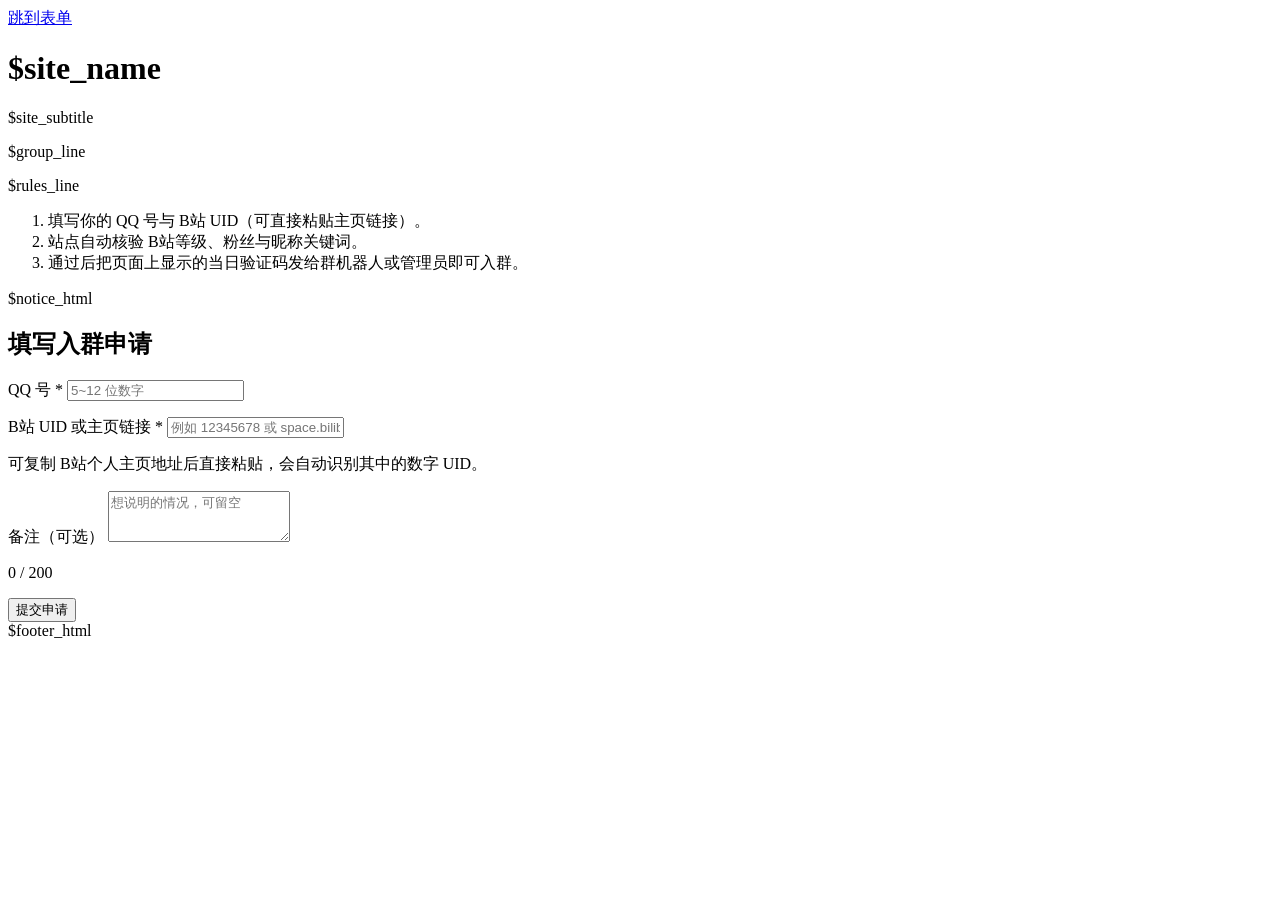
==== astrbot_plugin_temp_review_group/review_web/templates/apply.html @ adaa1e4a "feat: 审核网站内置进插件（v1.1.7） 把网站实现搬进插件（astrbot_plugin_temp_review_group/review_web/），一个插件装完就有网站， 同时保留独立部署" ====
<!DOCTYPE html>
<html lang="zh-CN">
<head>
<meta charset="utf-8">
<meta name="viewport" content="width=device-width, initial-scale=1, viewport-fit=cover">
<meta name="color-scheme" content="light dark">
<meta name="referrer" content="same-origin">
<title>$site_name · 入群申请</title>
<link rel="stylesheet" href="./static/style.css">
</head>
<body class="page page-apply">
<a class="skip-link" href="#main">跳到表单</a>

<header class="site-header">
  <div class="wrap">
    <h1 class="site-name">$site_name</h1>
    <p class="site-subtitle">$site_subtitle</p>
    <p class="meta-line" id="group-line">$group_line</p>
    <p class="meta-line" id="rules-line">$rules_line</p>
    <ol class="steps">
      <li>填写你的 QQ 号与 B站 UID（可直接粘贴主页链接）。</li>
      <li>站点自动核验 B站等级、粉丝与昵称关键词。</li>
      <li>通过后把页面上显示的当日验证码发给群机器人或管理员即可入群。</li>
    </ol>
  </div>
</header>

<main id="main" class="wrap">
  <div id="alert-bar" class="alert alert-error" role="alert" hidden></div>

  <section class="card notice-slot" id="notice-slot" aria-label="站点提示">$notice_html</section>

  <form id="apply-form" class="card" novalidate>
    <h2 class="card-title">填写入群申请</h2>

    <div class="field">
      <label for="qq">QQ 号 <span class="req" aria-hidden="true">*</span></label>
      <input id="qq" name="qq" type="text" inputmode="numeric" autocomplete="off"
             enterkeyhint="next" required placeholder="5~12 位数字"
             aria-describedby="qq-error">
      <p class="field-error" id="qq-error" role="alert"></p>
    </div>

    <div class="field">
      <label for="uid">B站 UID 或主页链接 <span class="req" aria-hidden="true">*</span></label>
      <input id="uid" name="uid" type="text" inputmode="text" autocomplete="off"
             enterkeyhint="next" required placeholder="例如 12345678 或 space.bilibili.com/12345678"
             aria-describedby="uid-error">
      <p class="field-error" id="uid-error" role="alert"></p>
      <p class="hint">可复制 B站个人主页地址后直接粘贴，会自动识别其中的数字 UID。</p>
    </div>

    <div class="field">
      <label for="note">备注（可选）</label>
      <textarea id="note" name="note" maxlength="200" rows="3"
                placeholder="想说明的情况，可留空"
                aria-describedby="note-error note-count"></textarea>
      <p class="field-error" id="note-error" role="alert"></p>
      <p class="hint" id="note-count">0 / 200</p>
    </div>

    <button type="submit" id="apply-submit" class="btn btn-primary btn-block">提交申请</button>
  </form>

  <p class="progress" id="apply-progress" hidden><span class="spinner" aria-hidden="true"></span><span id="apply-progress-text">正在核验…</span></p>

  <section class="result" id="apply-result" aria-live="polite" tabindex="-1" hidden></section>

  <script type="application/json" id="initial-data">{}</script>
</main>

<footer class="site-footer" id="site-footer">$footer_html</footer>
<script type="module" src="./static/app.js"></script>
</body>
</html>
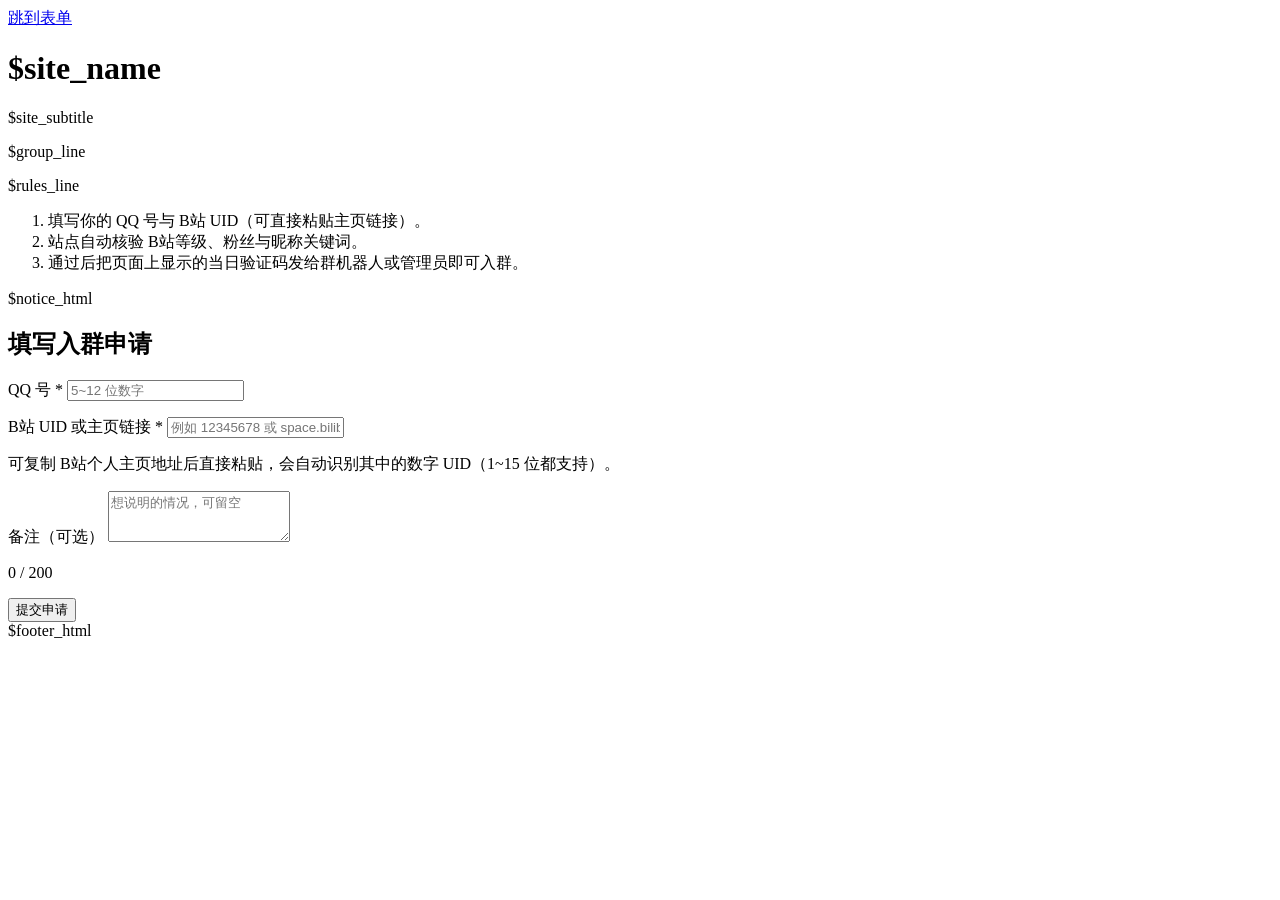
==== commit a51aa648: "fix: UID 位数上限放宽到 15 位 + 「网站打不开」诊断工具（v1.1.8） 放宽 B站 UID 位数（用户反馈真实 UID 可能超过 10 位）： - 实测 B站 card 接口对 11 " ====
--- a/astrbot_plugin_temp_review_group/review_web/templates/apply.html
+++ b/astrbot_plugin_temp_review_group/review_web/templates/apply.html
@@ -47,7 +47,7 @@
              enterkeyhint="next" required placeholder="例如 12345678 或 space.bilibili.com/12345678"
              aria-describedby="uid-error">
       <p class="field-error" id="uid-error" role="alert"></p>
-      <p class="hint">可复制 B站个人主页地址后直接粘贴，会自动识别其中的数字 UID。</p>
+      <p class="hint">可复制 B站个人主页地址后直接粘贴，会自动识别其中的数字 UID（1~15 位都支持）。</p>
     </div>
 
     <div class="field">
